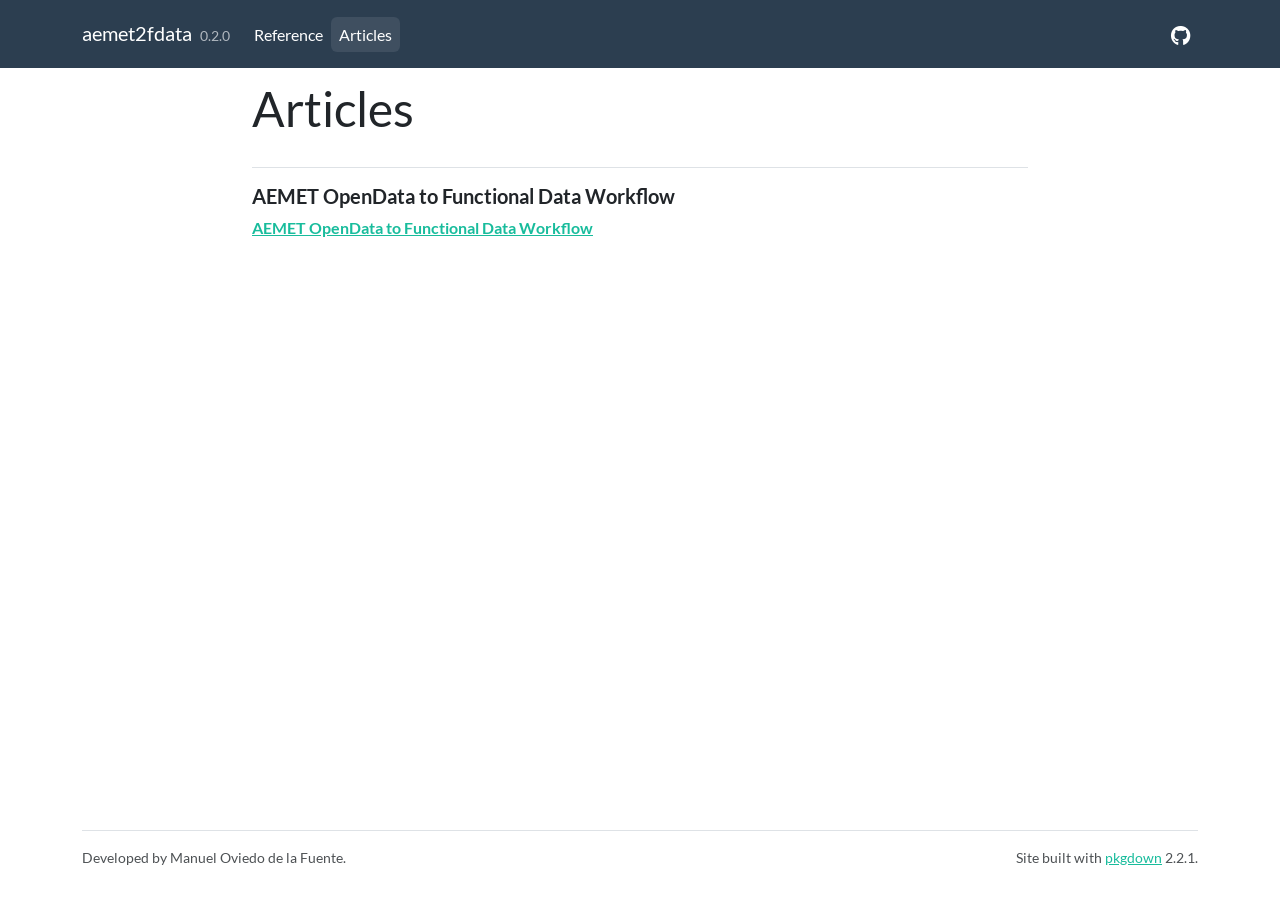
==== docs/articles/index.html @ bd873236 "Initial commit" ====
<!DOCTYPE html>
<!-- Generated by pkgdown: do not edit by hand --><html lang="en"><head><meta http-equiv="Content-Type" content="text/html; charset=UTF-8"><meta charset="utf-8"><meta http-equiv="X-UA-Compatible" content="IE=edge"><meta name="viewport" content="width=device-width, initial-scale=1, shrink-to-fit=no"><title>Articles • aemet2fdata</title><script src="../deps/jquery-3.6.0/jquery-3.6.0.min.js"></script><meta name="viewport" content="width=device-width, initial-scale=1, shrink-to-fit=no"><link href="../deps/bootstrap-5.3.8/bootstrap.min.css" rel="stylesheet"><script src="../deps/bootstrap-5.3.8/bootstrap.bundle.min.js"></script><link href="../deps/font-awesome-6.5.2/css/all.min.css" rel="stylesheet"><link href="../deps/font-awesome-6.5.2/css/v4-shims.min.css" rel="stylesheet"><script src="../deps/headroom-0.11.0/headroom.min.js"></script><script src="../deps/headroom-0.11.0/jQuery.headroom.min.js"></script><script src="../deps/bootstrap-toc-1.0.1/bootstrap-toc.min.js"></script><script src="../deps/clipboard.js-2.0.11/clipboard.min.js"></script><script src="../deps/search-1.0.0/autocomplete.jquery.min.js"></script><script src="../deps/search-1.0.0/fuse.min.js"></script><script src="../deps/search-1.0.0/mark.min.js"></script><!-- pkgdown --><script src="../pkgdown.js"></script><meta property="og:title" content="Articles"></head><body>
    <a href="#main" class="visually-hidden-focusable">Skip to contents</a>


    <nav class="navbar navbar-expand-lg fixed-top bg-primary" data-bs-theme="dark" aria-label="Site navigation"><div class="container">

    <a class="navbar-brand me-2" href="../index.html">aemet2fdata</a>

    <small class="nav-text text-muted me-auto" data-bs-toggle="tooltip" data-bs-placement="bottom" title="Released version">0.2.0</small>


    <button class="navbar-toggler" type="button" data-bs-toggle="collapse" data-bs-target="#navbar" aria-controls="navbar" aria-expanded="false" aria-label="Toggle navigation">
      <span class="navbar-toggler-icon"></span>
    </button>

    <div id="navbar" class="collapse navbar-collapse ms-3">
      <ul class="navbar-nav me-auto"><li class="nav-item"><a class="nav-link" href="../reference/index.html">Reference</a></li>
<li class="active nav-item"><a class="nav-link" href="../articles/index.html">Articles</a></li>
      </ul><ul class="navbar-nav"><li class="nav-item"><a class="external-link nav-link" href="https://github.com/moviedo5/aemet2fdata/" aria-label="GitHub"><span class="fa fab fa-github fa-lg"></span></a></li>
      </ul></div>


  </div>
</nav><div class="container template-article-index">
<div class="row">
  <main id="main" class="col-md-9"><div class="page-header">

      <h1>Articles</h1>
    </div>

    <div class="section ">
      <h3>AEMET OpenData to Functional Data Workflow</h3>
      <div class="section-desc"></div>

      <dl><dt><a href="aemet_workflow.html">AEMET OpenData to Functional Data Workflow</a></dt>
        <dd>
      </dd></dl></div>
  </main></div>


    <footer><div class="pkgdown-footer-left">
  <p>Developed by Manuel Oviedo de la Fuente.</p>
</div>

<div class="pkgdown-footer-right">
  <p>Site built with <a href="https://pkgdown.r-lib.org/" class="external-link">pkgdown</a> 2.2.1.</p>
</div>

    </footer></div>





  </body></html>
---- docs/deps/font-awesome-6.5.2/css/v4-shims.min.css ----
/*!
 * Font Awesome Free 6.5.2 by @fontawesome - https://fontawesome.com
 * License - https://fontawesome.com/license/free (Icons: CC BY 4.0, Fonts: SIL OFL 1.1, Code: MIT License)
 * Copyright 2024 Fonticons, Inc.
 */
.fa.fa-glass:before{content:"\f000"}.fa.fa-envelope-o{font-family:"Font Awesome 6 Free";font-weight:400}.fa.fa-envelope-o:before{content:"\f0e0"}.fa.fa-star-o{font-family:"Font Awesome 6 Free";font-weight:400}.fa.fa-star-o:before{content:"\f005"}.fa.fa-close:before,.fa.fa-remove:before{content:"\f00d"}.fa.fa-gear:before{content:"\f013"}.fa.fa-trash-o{font-family:"Font Awesome 6 Free";font-weight:400}.fa.fa-trash-o:before{content:"\f2ed"}.fa.fa-home:before{content:"\f015"}.fa.fa-file-o{font-family:"Font Awesome 6 Free";font-weight:400}.fa.fa-file-o:before{content:"\f15b"}.fa.fa-clock-o{font-family:"Font Awesome 6 Free";font-weight:400}.fa.fa-clock-o:before{content:"\f017"}.fa.fa-arrow-circle-o-down{font-family:"Font Awesome 6 Free";font-weight:400}.fa.fa-arrow-circle-o-down:before{content:"\f358"}.fa.fa-arrow-circle-o-up{font-family:"Font Awesome 6 Free";font-weight:400}.fa.fa-arrow-circle-o-up:before{content:"\f35b"}.fa.fa-play-circle-o{font-family:"Font Awesome 6 Free";font-weight:400}.fa.fa-play-circle-o:before{content:"\f144"}.fa.fa-repeat:before,.fa.fa-rotate-right:before{content:"\f01e"}.fa.fa-refresh:before{content:"\f021"}.fa.fa-list-alt{font-family:"Font Awesome 6 Free";font-weight:400}.fa.fa-list-alt:before{content:"\f022"}.fa.fa-dedent:before{content:"\f03b"}.fa.fa-video-camera:before{content:"\f03d"}.fa.fa-picture-o{font-family:"Font Awesome 6 Free";font-weight:400}.fa.fa-picture-o:before{content:"\f03e"}.fa.fa-photo{font-family:"Font Awesome 6 Free";font-weight:400}.fa.fa-photo:before{content:"\f03e"}.fa.fa-image{font-family:"Font Awesome 6 Free";font-weight:400}.fa.fa-image:before{content:"\f03e"}.fa.fa-map-marker:before{content:"\f3c5"}.fa.fa-pencil-square-o{font-family:"Font Awesome 6 Free";font-weight:400}.fa.fa-pencil-square-o:before{content:"\f044"}.fa.fa-edit{font-family:"Font Awesome 6 Free";font-weight:400}.fa.fa-edit:before{content:"\f044"}.fa.fa-share-square-o:before{content:"\f14d"}.fa.fa-check-square-o{font-family:"Font Awesome 6 Free";font-weight:400}.fa.fa-check-square-o:before{content:"\f14a"}.fa.fa-arrows:before{content:"\f0b2"}.fa.fa-times-circle-o{font-family:"Font Awesome 6 Free";font-weight:400}.fa.fa-times-circle-o:before{content:"\f057"}.fa.fa-check-circle-o{font-family:"Font Awesome 6 Free";font-weight:400}.fa.fa-check-circle-o:before{content:"\f058"}.fa.fa-mail-forward:before{content:"\f064"}.fa.fa-expand:before{content:"\f424"}.fa.fa-compress:before{content:"\f422"}.fa.fa-eye,.fa.fa-eye-slash{font-family:"Font Awesome 6 Free";font-weight:400}.fa.fa-warning:before{content:"\f071"}.fa.fa-calendar:before{content:"\f073"}.fa.fa-arrows-v:before{content:"\f338"}.fa.fa-arrows-h:before{content:"\f337"}.fa.fa-bar-chart-o:before,.fa.fa-bar-chart:before{content:"\e0e3"}.fa.fa-twitter-square{font-family:"Font Awesome 6 Brands";font-weight:400}.fa.fa-twitter-square:before{content:"\f081"}.fa.fa-facebook-square{font-family:"Font Awesome 6 Brands";font-weight:400}.fa.fa-facebook-square:before{content:"\f082"}.fa.fa-gears:before{content:"\f085"}.fa.fa-thumbs-o-up{font-family:"Font Awesome 6 Free";font-weight:400}.fa.fa-thumbs-o-up:before{content:"\f164"}.fa.fa-thumbs-o-down{font-family:"Font Awesome 6 Free";font-weight:400}.fa.fa-thumbs-o-down:before{content:"\f165"}.fa.fa-heart-o{font-family:"Font Awesome 6 Free";font-weight:400}.fa.fa-heart-o:before{content:"\f004"}.fa.fa-sign-out:before{content:"\f2f5"}.fa.fa-linkedin-square{font-family:"Font Awesome 6 Brands";font-weight:400}.fa.fa-linkedin-square:before{content:"\f08c"}.fa.fa-thumb-tack:before{content:"\f08d"}.fa.fa-external-link:before{content:"\f35d"}.fa.fa-sign-in:before{content:"\f2f6"}.fa.fa-github-square{font-family:"Font Awesome 6 Brands";font-weight:400}.fa.fa-github-square:before{content:"\f092"}.fa.fa-lemon-o{font-family:"Font Awesome 6 Free";font-weight:400}.fa.fa-lemon-o:before{content:"\f094"}.fa.fa-square-o{font-family:"Font Awesome 6 Free";font-weight:400}.fa.fa-square-o:before{content:"\f0c8"}.fa.fa-bookmark-o{font-family:"Font Awesome 6 Free";font-weight:400}.fa.fa-bookmark-o:before{content:"\f02e"}.fa.fa-facebook,.fa.fa-twitter{font-family:"Font Awesome 6 Brands";font-weight:400}.fa.fa-facebook:before{content:"\f39e"}.fa.fa-facebook-f{font-family:"Font Awesome 6 Brands";font-weight:400}.fa.fa-facebook-f:before{content:"\f39e"}.fa.fa-github{font-family:"Font Awesome 6 Brands";font-weight:400}.fa.fa-credit-card{font-family:"Font Awesome 6 Free";font-weight:400}.fa.fa-feed:before{content:"\f09e"}.fa.fa-hdd-o{font-family:"Font Awesome 6 Free";font-weight:400}.fa.fa-hdd-o:before{content:"\f0a0"}.fa.fa-hand-o-right{font-family:"Font Awesome 6 Free";font-weight:400}.fa.fa-hand-o-right:before{content:"\f0a4"}.fa.fa-hand-o-left{font-family:"Font Awesome 6 Free";font-weight:400}.fa.fa-hand-o-left:before{content:"\f0a5"}.fa.fa-hand-o-up{font-family:"Font Awesome 6 Free";font-weight:400}.fa.fa-hand-o-up:before{content:"\f0a6"}.fa.fa-hand-o-down{font-family:"Font Awesome 6 Free";font-weight:400}.fa.fa-hand-o-down:before{content:"\f0a7"}.fa.fa-globe:before{content:"\f57d"}.fa.fa-tasks:before{content:"\f828"}.fa.fa-arrows-alt:before{content:"\f31e"}.fa.fa-group:before{content:"\f0c0"}.fa.fa-chain:before{content:"\f0c1"}.fa.fa-cut:before{content:"\f0c4"}.fa.fa-files-o{font-family:"Font Awesome 6 Free";font-weight:400}.fa.fa-files-o:before{content:"\f0c5"}.fa.fa-floppy-o{font-family:"Font Awesome 6 Free";font-weight:400}.fa.fa-floppy-o:before{content:"\f0c7"}.fa.fa-save{font-family:"Font Awesome 6 Free";font-weight:400}.fa.fa-save:before{content:"\f0c7"}.fa.fa-navicon:before,.fa.fa-reorder:before{content:"\f0c9"}.fa.fa-magic:before{content:"\e2ca"}.fa.fa-pinterest,.fa.fa-pinterest-square{font-family:"Font Awesome 6 Brands";font-weight:400}.fa.fa-pinterest-square:before{content:"\f0d3"}.fa.fa-google-plus-square{font-family:"Font Awesome 6 Brands";font-weight:400}.fa.fa-google-plus-square:before{content:"\f0d4"}.fa.fa-google-plus{font-family:"Font Awesome 6 Brands";font-weight:400}.fa.fa-google-plus:before{content:"\f0d5"}.fa.fa-money:before{content:"\f3d1"}.fa.fa-unsorted:before{content:"\f0dc"}.fa.fa-sort-desc:before{content:"\f0dd"}.fa.fa-sort-asc:before{content:"\f0de"}.fa.fa-linkedin{font-family:"Font Awesome 6 Brands";font-weight:400}.fa.fa-linkedin:before{content:"\f0e1"}.fa.fa-rotate-left:before{content:"\f0e2"}.fa.fa-legal:before{content:"\f0e3"}.fa.fa-dashboard:before,.fa.fa-tachometer:before{content:"\f625"}.fa.fa-comment-o{font-family:"Font Awesome 6 Free";font-weight:400}.fa.fa-comment-o:before{content:"\f075"}.fa.fa-comments-o{font-family:"Font Awesome 6 Free";font-weight:400}.fa.fa-comments-o:before{content:"\f086"}.fa.fa-flash:before{content:"\f0e7"}.fa.fa-clipboard:before{content:"\f0ea"}.fa.fa-lightbulb-o{font-family:"Font Awesome 6 Free";font-weight:400}.fa.fa-lightbulb-o:before{content:"\f0eb"}.fa.fa-exchange:before{content:"\f362"}.fa.fa-cloud-download:before{content:"\f0ed"}.fa.fa-cloud-upload:before{content:"\f0ee"}.fa.fa-bell-o{font-family:"Font Awesome 6 Free";font-weight:400}.fa.fa-bell-o:before{content:"\f0f3"}.fa.fa-cutlery:before{content:"\f2e7"}.fa.fa-file-text-o{font-family:"Font Awesome 6 Free";font-weight:400}.fa.fa-file-text-o:before{content:"\f15c"}.fa.fa-building-o{font-family:"Font Awesome 6 Free";font-weight:400}.fa.fa-building-o:before{content:"\f1ad"}.fa.fa-hospital-o{font-family:"Font Awesome 6 Free";font-weight:400}.fa.fa-hospital-o:before{content:"\f0f8"}.fa.fa-tablet:before{content:"\f3fa"}.fa.fa-mobile-phone:before,.fa.fa-mobile:before{content:"\f3cd"}.fa.fa-circle-o{font-family:"Font Awesome 6 Free";font-weight:400}.fa.fa-circle-o:before{content:"\f111"}.fa.fa-mail-reply:before{content:"\f3e5"}.fa.fa-github-alt{font-family:"Font Awesome 6 Brands";font-weight:400}.fa.fa-folder-o{font-family:"Font Awesome 6 Free";font-weight:400}.fa.fa-folder-o:before{content:"\f07b"}.fa.fa-folder-open-o{font-family:"Font Awesome 6 Free";font-weight:400}.fa.fa-folder-open-o:before{content:"\f07c"}.fa.fa-smile-o{font-family:"Font Awesome 6 Free";font-weight:400}.fa.fa-smile-o:before{content:"\f118"}.fa.fa-frown-o{font-family:"Font Awesome 6 Free";font-weight:400}.fa.fa-frown-o:before{content:"\f119"}.fa.fa-meh-o{font-family:"Font Awesome 6 Free";font-weight:400}.fa.fa-meh-o:before{content:"\f11a"}.fa.fa-keyboard-o{font-family:"Font Awesome 6 Free";font-weight:400}.fa.fa-keyboard-o:before{content:"\f11c"}.fa.fa-flag-o{font-family:"Font Awesome 6 Free";font-weight:400}.fa.fa-flag-o:before{content:"\f024"}.fa.fa-mail-reply-all:before{content:"\f122"}.fa.fa-star-half-o{font-family:"Font Awesome 6 Free";font-weight:400}.fa.fa-star-half-o:before{content:"\f5c0"}.fa.fa-star-half-empty{font-family:"Font Awesome 6 Free";font-weight:400}.fa.fa-star-half-empty:before{content:"\f5c0"}.fa.fa-star-half-full{font-family:"Font Awesome 6 Free";font-weight:400}.fa.fa-star-half-full:before{content:"\f5c0"}.fa.fa-code-fork:before{content:"\f126"}.fa.fa-chain-broken:before,.fa.fa-unlink:before{content:"\f127"}.fa.fa-calendar-o{font-family:"Font Awesome 6 Free";font-weight:400}.fa.fa-calendar-o:before{content:"\f133"}.fa.fa-css3,.fa.fa-html5,.fa.fa-maxcdn{font-family:"Font Awesome 6 Brands";font-weight:400}.fa.fa-unlock-alt:before{content:"\f09c"}.fa.fa-minus-square-o{font-family:"Font Awesome 6 Free";font-weight:400}.fa.fa-minus-square-o:before{content:"\f146"}.fa.fa-level-up:before{content:"\f3bf"}.fa.fa-level-down:before{content:"\f3be"}.fa.fa-pencil-square:before{content:"\f14b"}.fa.fa-external-link-square:before{content:"\f360"}.fa.fa-compass{font-family:"Font Awesome 6 Free";font-weight:400}.fa.fa-caret-square-o-down{font-family:"Font Awesome 6 Free";font-weight:400}.fa.fa-caret-square-o-down:before{content:"\f150"}.fa.fa-toggle-down{font-family:"Font Awesome 6 Free";font-weight:400}.fa.fa-toggle-down:before{content:"\f150"}.fa.fa-caret-square-o-up{font-family:"Font Awesome 6 Free";font-weight:400}.fa.fa-caret-square-o-up:before{content:"\f151"}.fa.fa-toggle-up{font-family:"Font Awesome 6 Free";font-weight:400}.fa.fa-toggle-up:before{content:"\f151"}.fa.fa-caret-square-o-right{font-family:"Font Awesome 6 Free";font-weight:400}.fa.fa-caret-square-o-right:before{content:"\f152"}.fa.fa-toggle-right{font-family:"Font Awesome 6 Free";font-weight:400}.fa.fa-toggle-right:before{content:"\f152"}.fa.fa-eur:before,.fa.fa-euro:before{content:"\f153"}.fa.fa-gbp:before{content:"\f154"}.fa.fa-dollar:before,.fa.fa-usd:before{content:"\24"}.fa.fa-inr:before,.fa.fa-rupee:before{content:"\e1bc"}.fa.fa-cny:before,.fa.fa-jpy:before,.fa.fa-rmb:before,.fa.fa-yen:before{content:"\f157"}.fa.fa-rouble:before,.fa.fa-rub:before,.fa.fa-ruble:before{content:"\f158"}.fa.fa-krw:before,.fa.fa-won:before{content:"\f159"}.fa.fa-bitcoin,.fa.fa-btc{font-family:"Font Awesome 6 Brands";font-weight:400}.fa.fa-bitcoin:before{content:"\f15a"}.fa.fa-file-text:before{content:"\f15c"}.fa.fa-sort-alpha-asc:before{content:"\f15d"}.fa.fa-sort-alpha-desc:before{content:"\f881"}.fa.fa-sort-amount-asc:before{content:"\f884"}.fa.fa-sort-amount-desc:before{content:"\f160"}.fa.fa-sort-numeric-asc:before{content:"\f162"}.fa.fa-sort-numeric-desc:before{content:"\f886"}.fa.fa-youtube-square{font-family:"Font Awesome 6 Brands";font-weight:400}.fa.fa-youtube-square:before{content:"\f431"}.fa.fa-xing,.fa.fa-xing-square,.fa.fa-youtube{font-family:"Font Awesome 6 Brands";font-weight:400}.fa.fa-xing-square:before{content:"\f169"}.fa.fa-youtube-play{font-family:"Font Awesome 6 Brands";font-weight:400}.fa.fa-youtube-play:before{content:"\f167"}.fa.fa-adn,.fa.fa-bitbucket,.fa.fa-bitbucket-square,.fa.fa-dropbox,.fa.fa-flickr,.fa.fa-instagram,.fa.fa-stack-overflow{font-family:"Font Awesome 6 Brands";font-weight:400}.fa.fa-bitbucket-square:before{content:"\f171"}.fa.fa-tumblr,.fa.fa-tumblr-square{font-family:"Font Awesome 6 Brands";font-weight:400}.fa.fa-tumblr-square:before{content:"\f174"}.fa.fa-long-arrow-down:before{content:"\f309"}.fa.fa-long-arrow-up:before{content:"\f30c"}.fa.fa-long-arrow-left:before{content:"\f30a"}.fa.fa-long-arrow-right:before{content:"\f30b"}.fa.fa-android,.fa.fa-apple,.fa.fa-dribbble,.fa.fa-foursquare,.fa.fa-gittip,.fa.fa-gratipay,.fa.fa-linux,.fa.fa-skype,.fa.fa-trello,.fa.fa-windows{font-family:"Font Awesome 6 Brands";font-weight:400}.fa.fa-gittip:before{content:"\f184"}.fa.fa-sun-o{font-family:"Font Awesome 6 Free";font-weight:400}.fa.fa-sun-o:before{content:"\f185"}.fa.fa-moon-o{font-family:"Font Awesome 6 Free";font-weight:400}.fa.fa-moon-o:before{content:"\f186"}.fa.fa-pagelines,.fa.fa-renren,.fa.fa-stack-exchange,.fa.fa-vk,.fa.fa-weibo{font-family:"Font Awesome 6 Brands";font-weight:400}.fa.fa-arrow-circle-o-right{font-family:"Font Awesome 6 Free";font-weight:400}.fa.fa-arrow-circle-o-right:before{content:"\f35a"}.fa.fa-arrow-circle-o-left{font-family:"Font Awesome 6 Free";font-weight:400}.fa.fa-arrow-circle-o-left:before{content:"\f359"}.fa.fa-caret-square-o-left{font-family:"Font Awesome 6 Free";font-weight:400}.fa.fa-caret-square-o-left:before{content:"\f191"}.fa.fa-toggle-left{font-family:"Font Awesome 6 Free";font-weight:400}.fa.fa-toggle-left:before{content:"\f191"}.fa.fa-dot-circle-o{font-family:"Font Awesome 6 Free";font-weight:400}.fa.fa-dot-circle-o:before{content:"\f192"}.fa.fa-vimeo-square{font-family:"Font Awesome 6 Brands";font-weight:400}.fa.fa-vimeo-square:before{content:"\f194"}.fa.fa-try:before,.fa.fa-turkish-lira:before{content:"\e2bb"}.fa.fa-plus-square-o{font-family:"Font Awesome 6 Free";font-weight:400}.fa.fa-plus-square-o:before{content:"\f0fe"}.fa.fa-openid,.fa.fa-slack,.fa.fa-wordpress{font-family:"Font Awesome 6 Brands";font-weight:400}.fa.fa-bank:before,.fa.fa-institution:before{content:"\f19c"}.fa.fa-mortar-board:before{content:"\f19d"}.fa.fa-google,.fa.fa-reddit,.fa.fa-reddit-square,.fa.fa-yahoo{font-family:"Font Awesome 6 Brands";font-weight:400}.fa.fa-reddit-square:before{content:"\f1a2"}.fa.fa-behance,.fa.fa-behance-square,.fa.fa-delicious,.fa.fa-digg,.fa.fa-drupal,.fa.fa-joomla,.fa.fa-pied-piper-alt,.fa.fa-pied-piper-pp,.fa.fa-stumbleupon,.fa.fa-stumbleupon-circle{font-family:"Font Awesome 6 Brands";font-weight:400}.fa.fa-behance-square:before{content:"\f1b5"}.fa.fa-steam,.fa.fa-steam-square{font-family:"Font Awesome 6 Brands";font-weight:400}.fa.fa-steam-square:before{content:"\f1b7"}.fa.fa-automobile:before{content:"\f1b9"}.fa.fa-cab:before{content:"\f1ba"}.fa.fa-deviantart,.fa.fa-soundcloud,.fa.fa-spotify{font-family:"Font Awesome 6 Brands";font-weight:400}.fa.fa-file-pdf-o{font-family:"Font Awesome 6 Free";font-weight:400}.fa.fa-file-pdf-o:before{content:"\f1c1"}.fa.fa-file-word-o{font-family:"Font Awesome 6 Free";font-weight:400}.fa.fa-file-word-o:before{content:"\f1c2"}.fa.fa-file-excel-o{font-family:"Font Awesome 6 Free";font-weight:400}.fa.fa-file-excel-o:before{content:"\f1c3"}.fa.fa-file-powerpoint-o{font-family:"Font Awesome 6 Free";font-weight:400}.fa.fa-file-powerpoint-o:before{content:"\f1c4"}.fa.fa-file-image-o{font-family:"Font Awesome 6 Free";font-weight:400}.fa.fa-file-image-o:before{content:"\f1c5"}.fa.fa-file-photo-o{font-family:"Font Awesome 6 Free";font-weight:400}.fa.fa-file-photo-o:before{content:"\f1c5"}.fa.fa-file-picture-o{font-family:"Font Awesome 6 Free";font-weight:400}.fa.fa-file-picture-o:before{content:"\f1c5"}.fa.fa-file-archive-o{font-family:"Font Awesome 6 Free";font-weight:400}.fa.fa-file-archive-o:before{content:"\f1c6"}.fa.fa-file-zip-o{font-family:"Font Awesome 6 Free";font-weight:400}.fa.fa-file-zip-o:before{content:"\f1c6"}.fa.fa-file-audio-o{font-family:"Font Awesome 6 Free";font-weight:400}.fa.fa-file-audio-o:before{content:"\f1c7"}.fa.fa-file-sound-o{font-family:"Font Awesome 6 Free";font-weight:400}.fa.fa-file-sound-o:before{content:"\f1c7"}.fa.fa-file-video-o{font-family:"Font Awesome 6 Free";font-weight:400}.fa.fa-file-video-o:before{content:"\f1c8"}.fa.fa-file-movie-o{font-family:"Font Awesome 6 Free";font-weight:400}.fa.fa-file-movie-o:before{content:"\f1c8"}.fa.fa-file-code-o{font-family:"Font Awesome 6 Free";font-weight:400}.fa.fa-file-code-o:before{content:"\f1c9"}.fa.fa-codepen,.fa.fa-jsfiddle,.fa.fa-vine{font-family:"Font Awesome 6 Brands";font-weight:400}.fa.fa-life-bouy:before,.fa.fa-life-buoy:before,.fa.fa-life-saver:before,.fa.fa-support:before{content:"\f1cd"}.fa.fa-circle-o-notch:before{content:"\f1ce"}.fa.fa-ra,.fa.fa-rebel{font-family:"Font Awesome 6 Brands";font-weight:400}.fa.fa-ra:before{content:"\f1d0"}.fa.fa-resistance{font-family:"Font Awesome 6 Brands";font-weight:400}.fa.fa-resistance:before{content:"\f1d0"}.fa.fa-empire,.fa.fa-ge{font-family:"Font Awesome 6 Brands";font-weight:400}.fa.fa-ge:before{content:"\f1d1"}.fa.fa-git-square{font-family:"Font Awesome 6 Brands";font-weight:400}.fa.fa-git-square:before{content:"\f1d2"}.fa.fa-git,.fa.fa-hacker-news,.fa.fa-y-combinator-square{font-family:"Font Awesome 6 Brands";font-weight:400}.fa.fa-y-combinator-square:before{content:"\f1d4"}.fa.fa-yc-square{font-family:"Font Awesome 6 Brands";font-weight:400}.fa.fa-yc-square:before{content:"\f1d4"}.fa.fa-qq,.fa.fa-tencent-weibo,.fa.fa-wechat,.fa.fa-weixin{font-family:"Font Awesome 6 Brands";font-weight:400}.fa.fa-wechat:before{content:"\f1d7"}.fa.fa-send:before{content:"\f1d8"}.fa.fa-paper-plane-o{font-family:"Font Awesome 6 Free";font-weight:400}.fa.fa-paper-plane-o:before{content:"\f1d8"}.fa.fa-send-o{font-family:"Font Awesome 6 Free";font-weight:400}.fa.fa-send-o:before{content:"\f1d8"}.fa.fa-circle-thin{font-family:"Font Awesome 6 Free";font-weight:400}.fa.fa-circle-thin:before{content:"\f111"}.fa.fa-header:before{content:"\f1dc"}.fa.fa-futbol-o{font-family:"Font Awesome 6 Free";font-weight:400}.fa.fa-futbol-o:before{content:"\f1e3"}.fa.fa-soccer-ball-o{font-family:"Font Awesome 6 Free";font-weight:400}.fa.fa-soccer-ball-o:before{content:"\f1e3"}.fa.fa-slideshare,.fa.fa-twitch,.fa.fa-yelp{font-family:"Font Awesome 6 Brands";font-weight:400}.fa.fa-newspaper-o{font-family:"Font Awesome 6 Free";font-weight:400}.fa.fa-newspaper-o:before{content:"\f1ea"}.fa.fa-cc-amex,.fa.fa-cc-discover,.fa.fa-cc-mastercard,.fa.fa-cc-paypal,.fa.fa-cc-stripe,.fa.fa-cc-visa,.fa.fa-google-wallet,.fa.fa-paypal{font-family:"Font Awesome 6 Brands";font-weight:400}.fa.fa-bell-slash-o{font-family:"Font Awesome 6 Free";font-weight:400}.fa.fa-bell-slash-o:before{content:"\f1f6"}.fa.fa-trash:before{content:"\f2ed"}.fa.fa-copyright{font-family:"Font Awesome 6 Free";font-weight:400}.fa.fa-eyedropper:before{content:"\f1fb"}.fa.fa-area-chart:before{content:"\f1fe"}.fa.fa-pie-chart:before{content:"\f200"}.fa.fa-line-chart:before{content:"\f201"}.fa.fa-lastfm,.fa.fa-lastfm-square{font-family:"Font Awesome 6 Brands";font-weight:400}.fa.fa-lastfm-square:before{content:"\f203"}.fa.fa-angellist,.fa.fa-ioxhost{font-family:"Font Awesome 6 Brands";font-weight:400}.fa.fa-cc{font-family:"Font Awesome 6 Free";font-weight:400}.fa.fa-cc:before{content:"\f20a"}.fa.fa-ils:before,.fa.fa-shekel:before,.fa.fa-sheqel:before{content:"\f20b"}.fa.fa-buysellads,.fa.fa-connectdevelop,.fa.fa-dashcube,.fa.fa-forumbee,.fa.fa-leanpub,.fa.fa-sellsy,.fa.fa-shirtsinbulk,.fa.fa-simplybuilt,.fa.fa-skyatlas{font-family:"Font Awesome 6 Brands";font-weight:400}.fa.fa-diamond{font-family:"Font Awesome 6 Free";font-weight:400}.fa.fa-diamond:before{content:"\f3a5"}.fa.fa-intersex:before,.fa.fa-transgender:before{content:"\f224"}.fa.fa-transgender-alt:before{content:"\f225"}.fa.fa-facebook-official{font-family:"Font Awesome 6 Brands";font-weight:400}.fa.fa-facebook-official:before{content:"\f09a"}.fa.fa-pinterest-p,.fa.fa-whatsapp{font-family:"Font Awesome 6 Brands";font-weight:400}.fa.fa-hotel:before{content:"\f236"}.fa.fa-medium,.fa.fa-viacoin,.fa.fa-y-combinator,.fa.fa-yc{font-family:"Font Awesome 6 Brands";font-weight:400}.fa.fa-yc:before{content:"\f23b"}.fa.fa-expeditedssl,.fa.fa-opencart,.fa.fa-optin-monster{font-family:"Font Awesome 6 Brands";font-weight:400}.fa.fa-battery-4:before,.fa.fa-battery:before{content:"\f240"}.fa.fa-battery-3:before{content:"\f241"}.fa.fa-battery-2:before{content:"\f242"}.fa.fa-battery-1:before{content:"\f243"}.fa.fa-battery-0:before{content:"\f244"}.fa.fa-object-group,.fa.fa-object-ungroup,.fa.fa-sticky-note-o{font-family:"Font Awesome 6 Free";font-weight:400}.fa.fa-sticky-note-o:before{content:"\f249"}.fa.fa-cc-diners-club,.fa.fa-cc-jcb{font-family:"Font Awesome 6 Brands";font-weight:400}.fa.fa-clone{font-family:"Font Awesome 6 Free";font-weight:400}.fa.fa-hourglass-o:before{content:"\f254"}.fa.fa-hourglass-1:before{content:"\f251"}.fa.fa-hourglass-2:before{content:"\f252"}.fa.fa-hourglass-3:before{content:"\f253"}.fa.fa-hand-rock-o{font-family:"Font Awesome 6 Free";font-weight:400}.fa.fa-hand-rock-o:before{content:"\f255"}.fa.fa-hand-grab-o{font-family:"Font Awesome 6 Free";font-weight:400}.fa.fa-hand-grab-o:before{content:"\f255"}.fa.fa-hand-paper-o{font-family:"Font Awesome 6 Free";font-weight:400}.fa.fa-hand-paper-o:before{content:"\f256"}.fa.fa-hand-stop-o{font-family:"Font Awesome 6 Free";font-weight:400}.fa.fa-hand-stop-o:before{content:"\f256"}.fa.fa-hand-scissors-o{font-family:"Font Awesome 6 Free";font-weight:400}.fa.fa-hand-scissors-o:before{content:"\f257"}.fa.fa-hand-lizard-o{font-family:"Font Awesome 6 Free";font-weight:400}.fa.fa-hand-lizard-o:before{content:"\f258"}.fa.fa-hand-spock-o{font-family:"Font Awesome 6 Free";font-weight:400}.fa.fa-hand-spock-o:before{content:"\f259"}.fa.fa-hand-pointer-o{font-family:"Font Awesome 6 Free";font-weight:400}.fa.fa-hand-pointer-o:before{content:"\f25a"}.fa.fa-hand-peace-o{font-family:"Font Awesome 6 Free";font-weight:400}.fa.fa-hand-peace-o:before{content:"\f25b"}.fa.fa-registered{font-family:"Font Awesome 6 Free";font-weight:400}.fa.fa-creative-commons,.fa.fa-gg,.fa.fa-gg-circle,.fa.fa-odnoklassniki,.fa.fa-odnoklassniki-square{font-family:"Font Awesome 6 Brands";font-weight:400}.fa.fa-odnoklassniki-square:before{content:"\f264"}.fa.fa-chrome,.fa.fa-firefox,.fa.fa-get-pocket,.fa.fa-internet-explorer,.fa.fa-opera,.fa.fa-safari,.fa.fa-wikipedia-w{font-family:"Font Awesome 6 Brands";font-weight:400}.fa.fa-television:before{content:"\f26c"}.fa.fa-500px,.fa.fa-amazon,.fa.fa-contao{font-family:"Font Awesome 6 Brands";font-weight:400}.fa.fa-calendar-plus-o{font-family:"Font Awesome 6 Free";font-weight:400}.fa.fa-calendar-plus-o:before{content:"\f271"}.fa.fa-calendar-minus-o{font-family:"Font Awesome 6 Free";font-weight:400}.fa.fa-calendar-minus-o:before{content:"\f272"}.fa.fa-calendar-times-o{font-family:"Font Awesome 6 Free";font-weight:400}.fa.fa-calendar-times-o:before{content:"\f273"}.fa.fa-calendar-check-o{font-family:"Font Awesome 6 Free";font-weight:400}.fa.fa-calendar-check-o:before{content:"\f274"}.fa.fa-map-o{font-family:"Font Awesome 6 Free";font-weight:400}.fa.fa-map-o:before{content:"\f279"}.fa.fa-commenting:before{content:"\f4ad"}.fa.fa-commenting-o{font-family:"Font Awesome 6 Free";font-weight:400}.fa.fa-commenting-o:before{content:"\f4ad"}.fa.fa-houzz,.fa.fa-vimeo{font-family:"Font Awesome 6 Brands";font-weight:400}.fa.fa-vimeo:before{content:"\f27d"}.fa.fa-black-tie,.fa.fa-edge,.fa.fa-fonticons,.fa.fa-reddit-alien{font-family:"Font Awesome 6 Brands";font-weight:400}.fa.fa-credit-card-alt:before{content:"\f09d"}.fa.fa-codiepie,.fa.fa-fort-awesome,.fa.fa-mixcloud,.fa.fa-modx,.fa.fa-product-hunt,.fa.fa-scribd,.fa.fa-usb{font-family:"Font Awesome 6 Brands";font-weight:400}.fa.fa-pause-circle-o{font-family:"Font Awesome 6 Free";font-weight:400}.fa.fa-pause-circle-o:before{content:"\f28b"}.fa.fa-stop-circle-o{font-family:"Font Awesome 6 Free";font-weight:400}.fa.fa-stop-circle-o:before{content:"\f28d"}.fa.fa-bluetooth,.fa.fa-bluetooth-b,.fa.fa-envira,.fa.fa-gitlab,.fa.fa-wheelchair-alt,.fa.fa-wpbeginner,.fa.fa-wpforms{font-family:"Font Awesome 6 Brands";font-weight:400}.fa.fa-wheelchair-alt:before{content:"\f368"}.fa.fa-question-circle-o{font-family:"Font Awesome 6 Free";font-weight:400}.fa.fa-question-circle-o:before{content:"\f059"}.fa.fa-volume-control-phone:before{content:"\f2a0"}.fa.fa-asl-interpreting:before{content:"\f2a3"}.fa.fa-deafness:before,.fa.fa-hard-of-hearing:before{content:"\f2a4"}.fa.fa-glide,.fa.fa-glide-g{font-family:"Font Awesome 6 Brands";font-weight:400}.fa.fa-signing:before{content:"\f2a7"}.fa.fa-viadeo,.fa.fa-viadeo-square{font-family:"Font Awesome 6 Brands";font-weight:400}.fa.fa-viadeo-square:before{content:"\f2aa"}.fa.fa-snapchat,.fa.fa-snapchat-ghost{font-family:"Font Awesome 6 Brands";font-weight:400}.fa.fa-snapchat-ghost:before{content:"\f2ab"}.fa.fa-snapchat-square{font-family:"Font Awesome 6 Brands";font-weight:400}.fa.fa-snapchat-square:before{content:"\f2ad"}.fa.fa-first-order,.fa.fa-google-plus-official,.fa.fa-pied-piper,.fa.fa-themeisle,.fa.fa-yoast{font-family:"Font Awesome 6 Brands";font-weight:400}.fa.fa-google-plus-official:before{content:"\f2b3"}.fa.fa-google-plus-circle{font-family:"Font Awesome 6 Brands";font-weight:400}.fa.fa-google-plus-circle:before{content:"\f2b3"}.fa.fa-fa,.fa.fa-font-awesome{font-family:"Font Awesome 6 Brands";font-weight:400}.fa.fa-fa:before{content:"\f2b4"}.fa.fa-handshake-o{font-family:"Font Awesome 6 Free";font-weight:400}.fa.fa-handshake-o:before{content:"\f2b5"}.fa.fa-envelope-open-o{font-family:"Font Awesome 6 Free";font-weight:400}.fa.fa-envelope-open-o:before{content:"\f2b6"}.fa.fa-linode{font-family:"Font Awesome 6 Brands";font-weight:400}.fa.fa-address-book-o{font-family:"Font Awesome 6 Free";font-weight:400}.fa.fa-address-book-o:before{content:"\f2b9"}.fa.fa-vcard:before{content:"\f2bb"}.fa.fa-address-card-o{font-family:"Font Awesome 6 Free";font-weight:400}.fa.fa-address-card-o:before{content:"\f2bb"}.fa.fa-vcard-o{font-family:"Font Awesome 6 Free";font-weight:400}.fa.fa-vcard-o:before{content:"\f2bb"}.fa.fa-user-circle-o{font-family:"Font Awesome 6 Free";font-weight:400}.fa.fa-user-circle-o:before{content:"\f2bd"}.fa.fa-user-o{font-family:"Font Awesome 6 Free";font-weight:400}.fa.fa-user-o:before{content:"\f007"}.fa.fa-id-badge{font-family:"Font Awesome 6 Free";font-weight:400}.fa.fa-drivers-license:before{content:"\f2c2"}.fa.fa-id-card-o{font-family:"Font Awesome 6 Free";font-weight:400}.fa.fa-id-card-o:before{content:"\f2c2"}.fa.fa-drivers-license-o{font-family:"Font Awesome 6 Free";font-weight:400}.fa.fa-drivers-license-o:before{content:"\f2c2"}.fa.fa-free-code-camp,.fa.fa-quora,.fa.fa-telegram{font-family:"Font Awesome 6 Brands";font-weight:400}.fa.fa-thermometer-4:before,.fa.fa-thermometer:before{content:"\f2c7"}.fa.fa-thermometer-3:before{content:"\f2c8"}.fa.fa-thermometer-2:before{content:"\f2c9"}.fa.fa-thermometer-1:before{content:"\f2ca"}.fa.fa-thermometer-0:before{content:"\f2cb"}.fa.fa-bathtub:before,.fa.fa-s15:before{content:"\f2cd"}.fa.fa-window-maximize,.fa.fa-window-restore{font-family:"Font Awesome 6 Free";font-weight:400}.fa.fa-times-rectangle:before{content:"\f410"}.fa.fa-window-close-o{font-family:"Font Awesome 6 Free";font-weight:400}.fa.fa-window-close-o:before{content:"\f410"}.fa.fa-times-rectangle-o{font-family:"Font Awesome 6 Free";font-weight:400}.fa.fa-times-rectangle-o:before{content:"\f410"}.fa.fa-bandcamp,.fa.fa-eercast,.fa.fa-etsy,.fa.fa-grav,.fa.fa-imdb,.fa.fa-ravelry{font-family:"Font Awesome 6 Brands";font-weight:400}.fa.fa-eercast:before{content:"\f2da"}.fa.fa-snowflake-o{font-family:"Font Awesome 6 Free";font-weight:400}.fa.fa-snowflake-o:before{content:"\f2dc"}.fa.fa-meetup,.fa.fa-superpowers,.fa.fa-wpexplorer{font-family:"Font Awesome 6 Brands";font-weight:400}
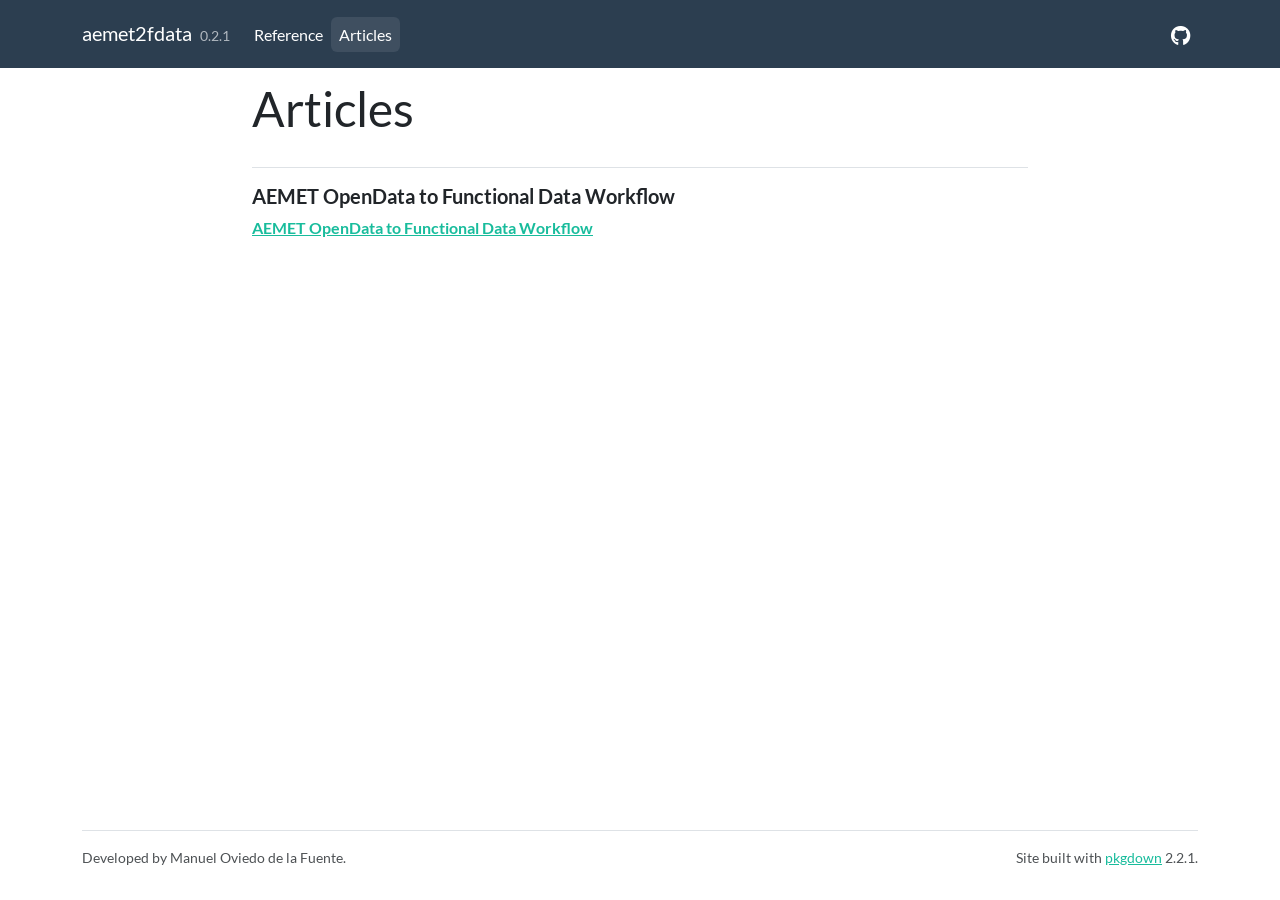
==== commit fcdba685: "aemet2fdata 0.2.1: limpieza y sincronización con la copia local - Añade inst/extdata/inventory.rds (" ====
--- a/docs/articles/index.html
+++ b/docs/articles/index.html
@@ -7,7 +7,7 @@
 
     <a class="navbar-brand me-2" href="../index.html">aemet2fdata</a>
 
-    <small class="nav-text text-muted me-auto" data-bs-toggle="tooltip" data-bs-placement="bottom" title="Released version">0.2.0</small>
+    <small class="nav-text text-muted me-auto" data-bs-toggle="tooltip" data-bs-placement="bottom" title="Released version">0.2.1</small>
 
 
     <button class="navbar-toggler" type="button" data-bs-toggle="collapse" data-bs-target="#navbar" aria-controls="navbar" aria-expanded="false" aria-label="Toggle navigation">
